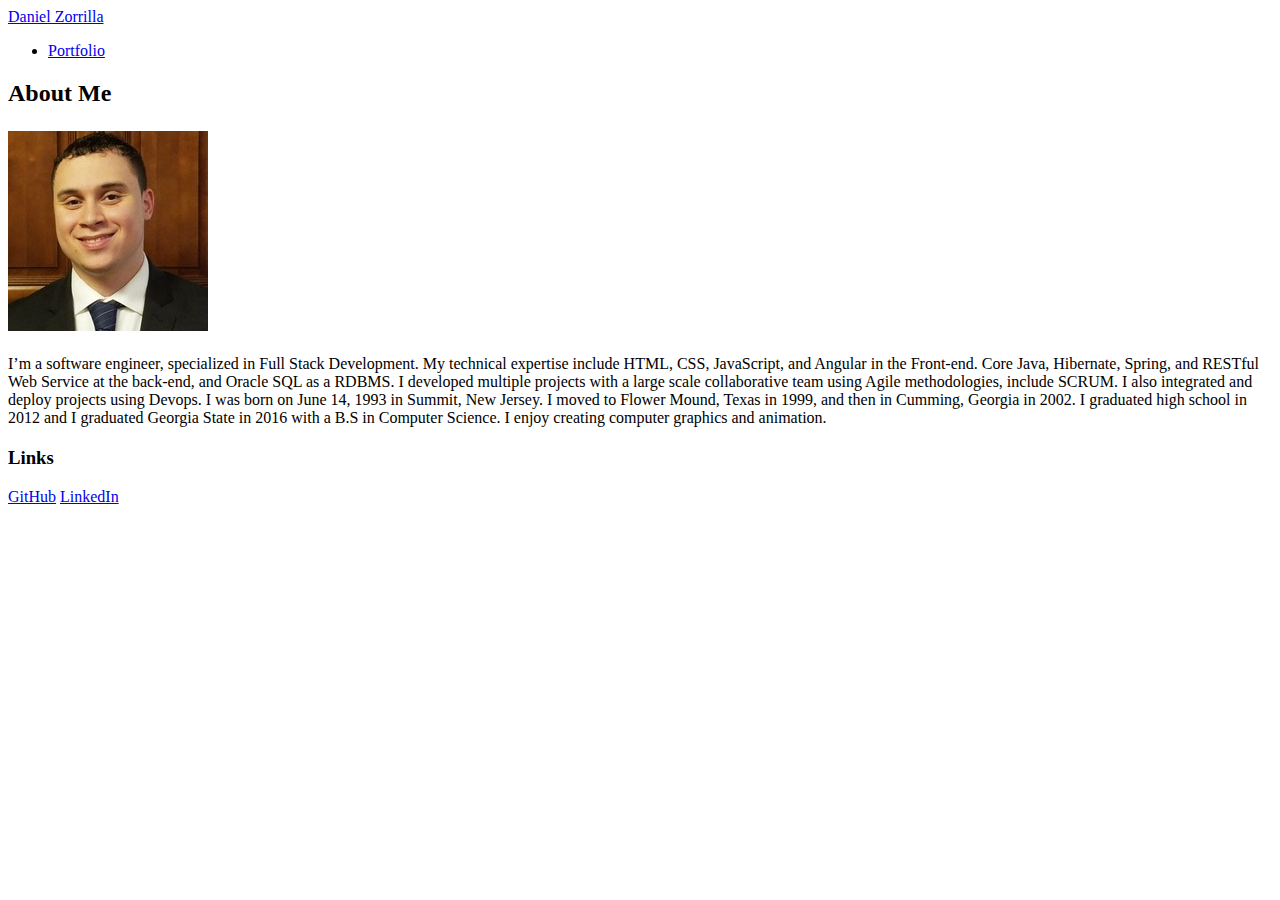
==== index.html @ c1b2f4bc "Update Portfolio" ====
<!DOCTYPE html>
<html>
<head>
    <meta charset="utf-8" />
    <meta http-equiv="X-UA-Compatible" content="IE=edge">
    <title>Page Title</title>
    <meta name="viewport" content="width=device-width, initial-scale=1">
    <link rel="stylesheet" href="https://stackpath.bootstrapcdn.com/bootstrap/4.1.1/css/bootstrap.min.css" integrity="sha384-WskhaSGFgHYWDcbwN70/dfYBj47jz9qbsMId/iRN3ewGhXQFZCSftd1LZCfmhktB" crossorigin="anonymous">
    <link rel="stylesheet" type="text/css" media="screen" href="assets/css/style.css" />
</head>
<body>

    <header>
        <nav class="navbar navbar-dark bg-dark">
            <a class="navbar-brand" href="#">Daniel Zorrilla</a>
            <div class="navbar-header">
                <ul class="nav navbar-nav">
                    <li class="nav-item">
                        <a class="nav-link" href="portfolio.html">Portfolio</a>
                    </li>
                </ul>
            </div>
        </nav>
    </header>

    <div class="container">
            <div class="row" id="about-me">
                <div class="col-lg-12">
                    <h2>About Me<Menu></Menu></h2>
                </div>
            </div>
            <div class="row" id="summery">
                <div class="col-lg-2">
                    <img src="assets/image/professional_dan.jpg" alt="dan" class="img-fluid" height="200px" width="200px">
                </div>
                <div class="col-lg-10">
                    <p>I’m a software engineer, specialized in Full Stack Development. 
                        My technical expertise include HTML, CSS, JavaScript, and Angular in the Front-end. 
                        Core Java, Hibernate, Spring, and RESTful Web Service at the back-end, and Oracle SQL as a RDBMS.
                        I developed multiple projects with a large scale collaborative team using Agile methodologies, include SCRUM. 
                        I also integrated and deploy projects using Devops.
                        I was born on June 14, 1993 in Summit, New Jersey.
                        I moved to Flower Mound, Texas in 1999, and then in Cumming, Georgia in 2002.
                        I graduated high school in 2012 and I graduated Georgia State in 2016 with a B.S in Computer Science.
                        I enjoy creating computer graphics and animation.</p>
                </div>
            </div>
            <div class="row" id="links">
                <div class="col-lg-12">
                    <h3>Links</h3>
                    <a href="github.com/danezorrilla">GitHub</a>
                    <a href="https://www.linkedin.com/in/daniel-zorrilla-93529011b/">LinkedIn</a>
                </div>
            </div>
        </div>
    
</body>
</html>
---- assets/css/style.css ----
header{
    margin-bottom: 20px;
}

div{
    margin-bottom: 20px;
}

.site{
    height: 250px;
}
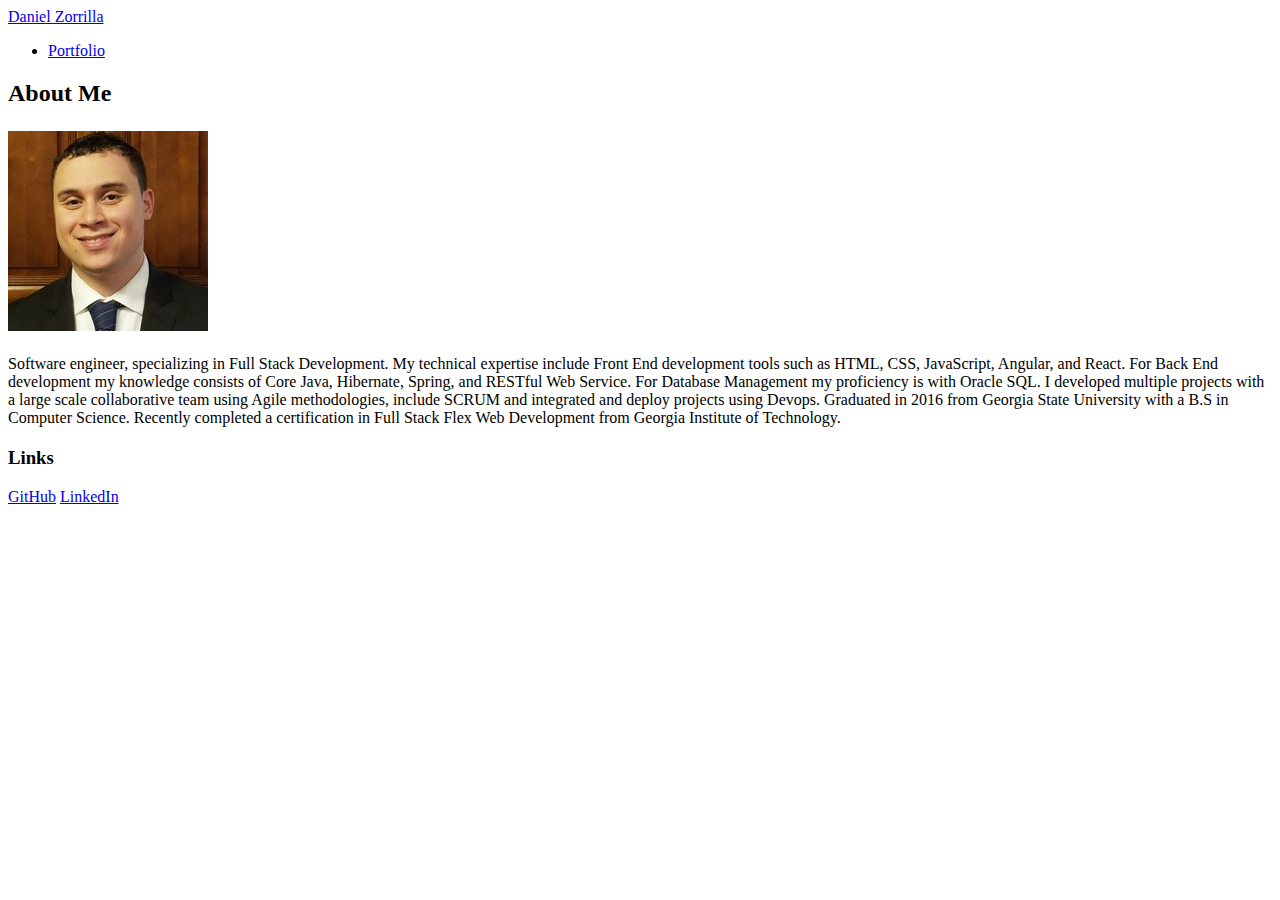
==== commit 0d09d80d: "update" ====
--- a/index.html
+++ b/index.html
@@ -3,7 +3,7 @@
 <head>
     <meta charset="utf-8" />
     <meta http-equiv="X-UA-Compatible" content="IE=edge">
-    <title>Page Title</title>
+    <title>Homepage</title>
     <meta name="viewport" content="width=device-width, initial-scale=1">
     <link rel="stylesheet" href="https://stackpath.bootstrapcdn.com/bootstrap/4.1.1/css/bootstrap.min.css" integrity="sha384-WskhaSGFgHYWDcbwN70/dfYBj47jz9qbsMId/iRN3ewGhXQFZCSftd1LZCfmhktB" crossorigin="anonymous">
     <link rel="stylesheet" type="text/css" media="screen" href="assets/css/style.css" />
@@ -34,21 +34,21 @@
                     <img src="assets/image/professional_dan.jpg" alt="dan" class="img-fluid" height="200px" width="200px">
                 </div>
                 <div class="col-lg-10">
-                    <p>I’m a software engineer, specialized in Full Stack Development. 
-                        My technical expertise include HTML, CSS, JavaScript, and Angular in the Front-end. 
-                        Core Java, Hibernate, Spring, and RESTful Web Service at the back-end, and Oracle SQL as a RDBMS.
-                        I developed multiple projects with a large scale collaborative team using Agile methodologies, include SCRUM. 
-                        I also integrated and deploy projects using Devops.
-                        I was born on June 14, 1993 in Summit, New Jersey.
-                        I moved to Flower Mound, Texas in 1999, and then in Cumming, Georgia in 2002.
-                        I graduated high school in 2012 and I graduated Georgia State in 2016 with a B.S in Computer Science.
-                        I enjoy creating computer graphics and animation.</p>
+                    <p>Software engineer, specializing in Full Stack Development. 
+                        My technical expertise include Front End development tools such as HTML, CSS, JavaScript, Angular, and React. 
+                        For Back End development my knowledge consists of Core Java, Hibernate, Spring, and RESTful Web Service.
+                        For Database Management my proficiency is with Oracle SQL.
+                        I developed multiple projects with a large scale collaborative team using Agile methodologies, include SCRUM
+                        and integrated and deploy projects using Devops.
+                        Graduated in 2016 from Georgia State University with a B.S in Computer Science.
+                        Recently completed a certification in Full Stack Flex Web Development from Georgia Institute of Technology.
+                    </p>
                 </div>
             </div>
             <div class="row" id="links">
                 <div class="col-lg-12">
                     <h3>Links</h3>
-                    <a href="github.com/danezorrilla">GitHub</a>
+                    <a href="https://github.com/danezorrilla">GitHub</a>
                     <a href="https://www.linkedin.com/in/daniel-zorrilla-93529011b/">LinkedIn</a>
                 </div>
             </div>
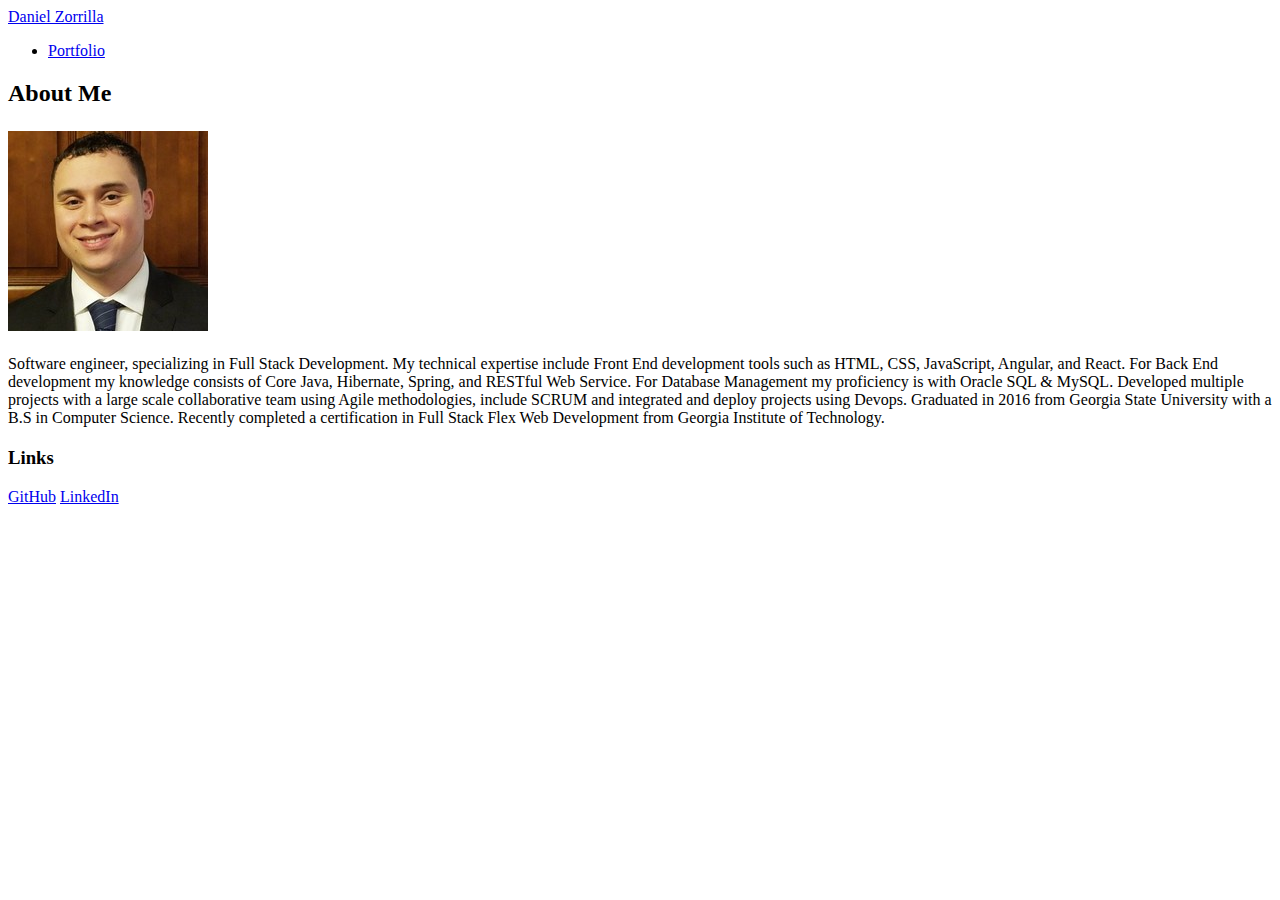
==== commit c869c1dc: "update" ====
--- a/index.html
+++ b/index.html
@@ -37,8 +37,8 @@
                     <p>Software engineer, specializing in Full Stack Development. 
                         My technical expertise include Front End development tools such as HTML, CSS, JavaScript, Angular, and React. 
                         For Back End development my knowledge consists of Core Java, Hibernate, Spring, and RESTful Web Service.
-                        For Database Management my proficiency is with Oracle SQL.
-                        I developed multiple projects with a large scale collaborative team using Agile methodologies, include SCRUM
+                        For Database Management my proficiency is with Oracle SQL & MySQL.
+                        Developed multiple projects with a large scale collaborative team using Agile methodologies, include SCRUM
                         and integrated and deploy projects using Devops.
                         Graduated in 2016 from Georgia State University with a B.S in Computer Science.
                         Recently completed a certification in Full Stack Flex Web Development from Georgia Institute of Technology.
